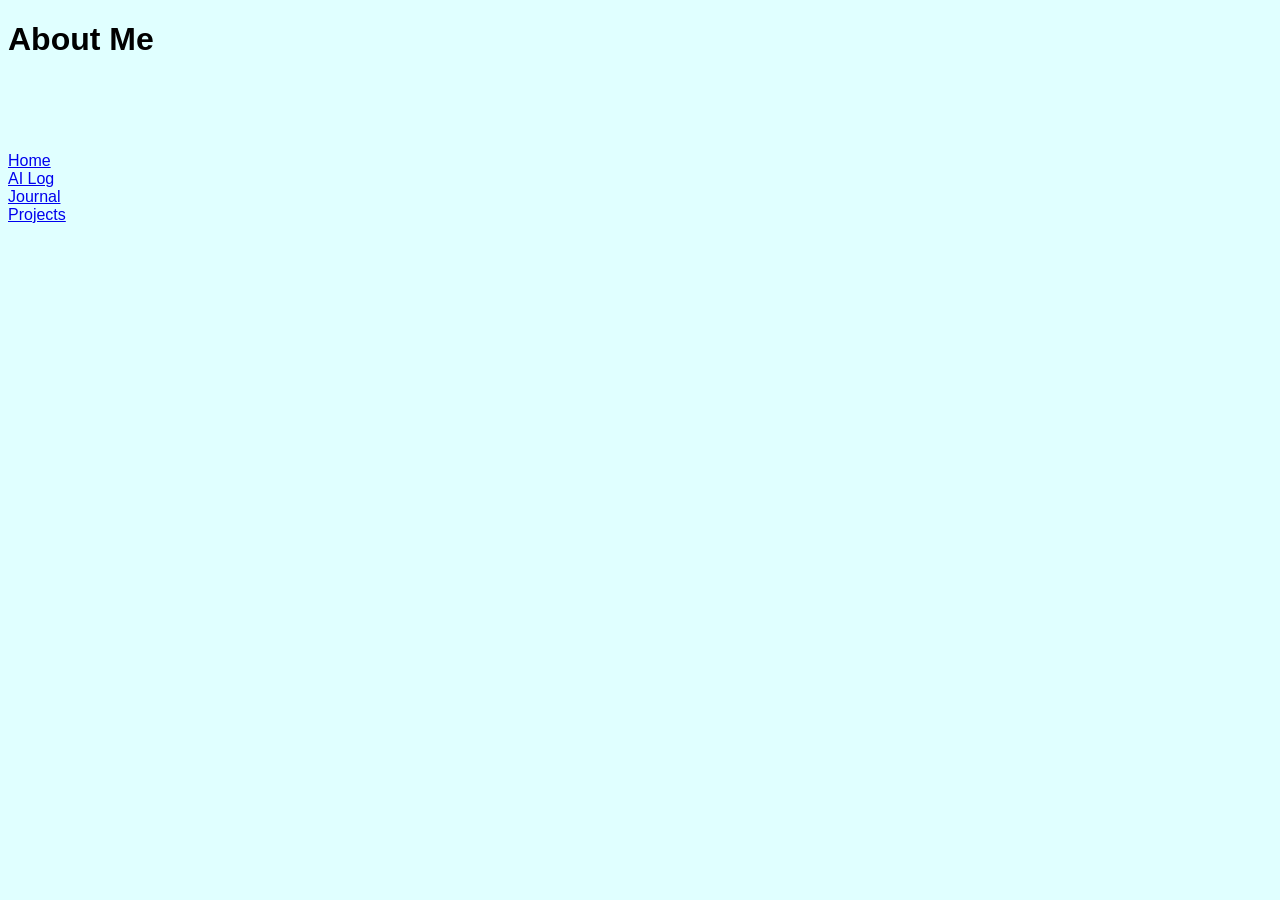
==== about.html @ 38c42e4b "Initial commit" ====
<!DOCTYPE html>
<html lang="en">
<head>
    <meta charset="UTF-8">
    <meta name="viewport" content="width=device-width, initial-scale=1.0">
    <title>About</title>
    <link rel = "stylesheet" href = "css/styles.css"></ref>
</head>
<body>
    <h1>About Me</h1>
    
    
    
    
    <br><br><br><br>
    <a href = "index.html">Home</a><br>
    <a href = "ai-log.html">AI Log</a><br>
    <a href = "journal.html">Journal</a><br>
    <a href = "projects.html">Projects</a>
</body>
</html>
---- css/styles.css ----
body{
    background-color:lightcyan;
    font-family:'Franklin Gothic Medium', 'Arial Narrow', Arial, sans-serif;
}
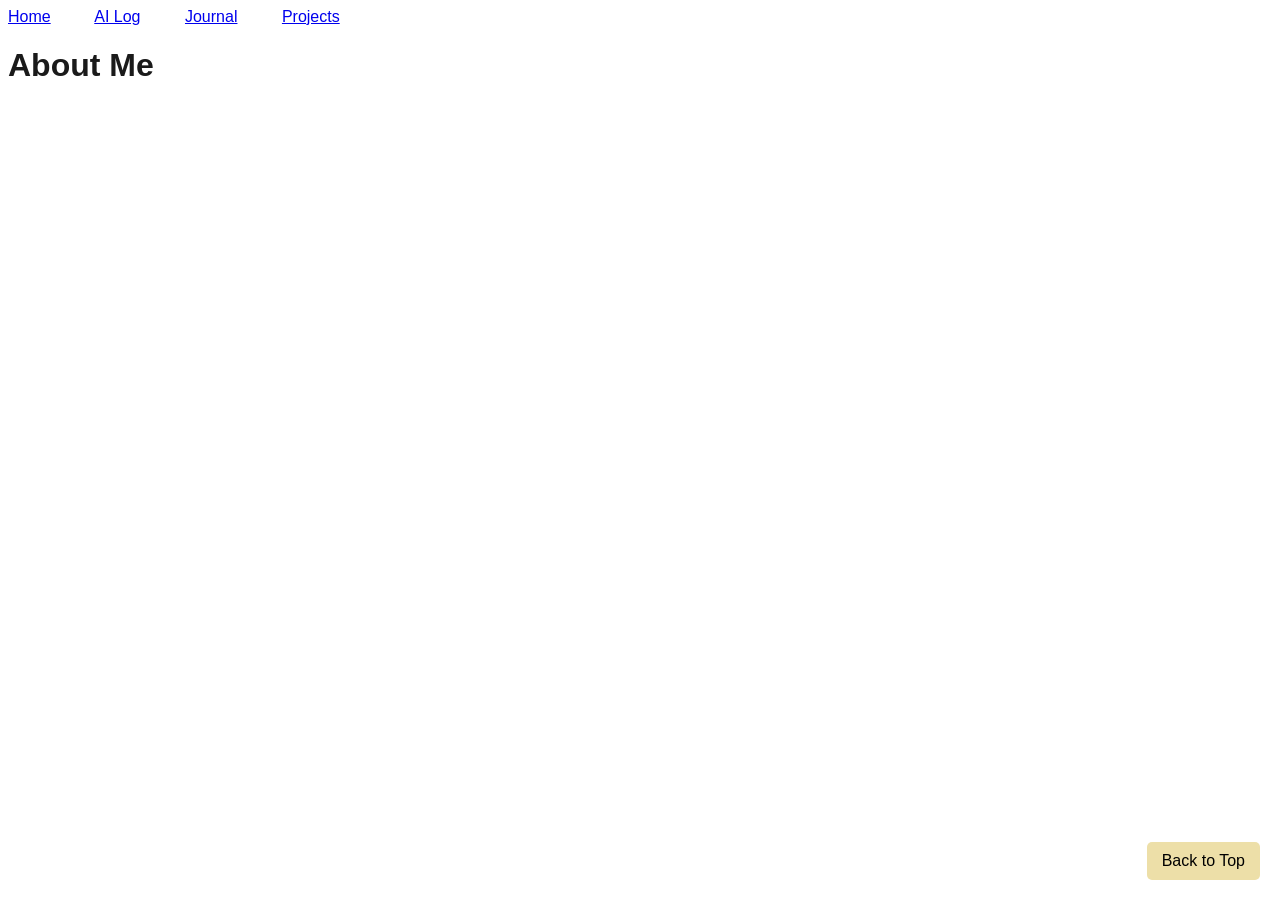
==== commit 0f54a072: "CSforGood updated to include CSforGood in projects" ====
--- a/about.html
+++ b/about.html
@@ -6,16 +6,18 @@
     <title>About</title>
     <link rel = "stylesheet" href = "css/styles.css"></ref>
 </head>
-<body>
+<body id = "top">
+    <a href= "#top" class = "back-to-top">Back to Top</a>
+
+    <a href = "index.html"><span style="margin-right: 40px;">Home</span></a>
+    <a href = "ai-log.html"><span style="margin-right: 40px;">AI Log</span></a>
+    <a href = "journal.html"><span style="margin-right: 40px;">Journal</span></a>
+    <a href = "projects.html"><span style="margin-right: 40px;">Projects</span></a>
     <h1>About Me</h1>
     
     
     
+
     
-    <br><br><br><br>
-    <a href = "index.html">Home</a><br>
-    <a href = "ai-log.html">AI Log</a><br>
-    <a href = "journal.html">Journal</a><br>
-    <a href = "projects.html">Projects</a>
 </body>
 </html>
--- a/css/styles.css
+++ b/css/styles.css
@@ -1,4 +1,49 @@
 body{
-    background-color:lightcyan;
-    font-family:'Franklin Gothic Medium', 'Arial Narrow', Arial, sans-serif;
-}+    font-family: 'Franklin Gothic Medium', 'Arial Narrow', Arial, sans-serif;
+}
+
+html{
+    scroll-behavior:smooth;
+}
+.back-to-top {
+  position: fixed;
+  bottom: 20px;
+  right: 20px;
+  background-color: #eddfa8;
+  color: black;
+  padding: 10px 15px;
+  text-decoration: none;
+  border-radius: 5px;
+  font-family: 'Franklin Gothic Medium', 'Arial Narrow', Arial, sans-serif;
+  z-index: 1000;
+}
+
+:root {
+  --background-color: #ffffff;
+  --text-color: #1a1a1a;
+  --button-bg: #eeeeee;
+  --button-text: #1a1a1a;
+}
+
+[data-theme="dark"] {
+  --background-color: #121212;
+  --text-color: #f5f5f5;
+  --button-bg: #333333;
+  --button-text: #f5f5f5;
+}
+
+body {
+  background-color: var(--background-color);
+  color: var(--text-color);
+  font-family: sans-serif;
+  transition: background-color 0.3s, color 0.3s;
+}
+
+button {
+  background-color: var(--button-bg);
+  color: var(--button-text);
+  border: none;
+  padding: 10px 20px;
+  cursor: pointer;
+  border-radius: 5px;
+}
